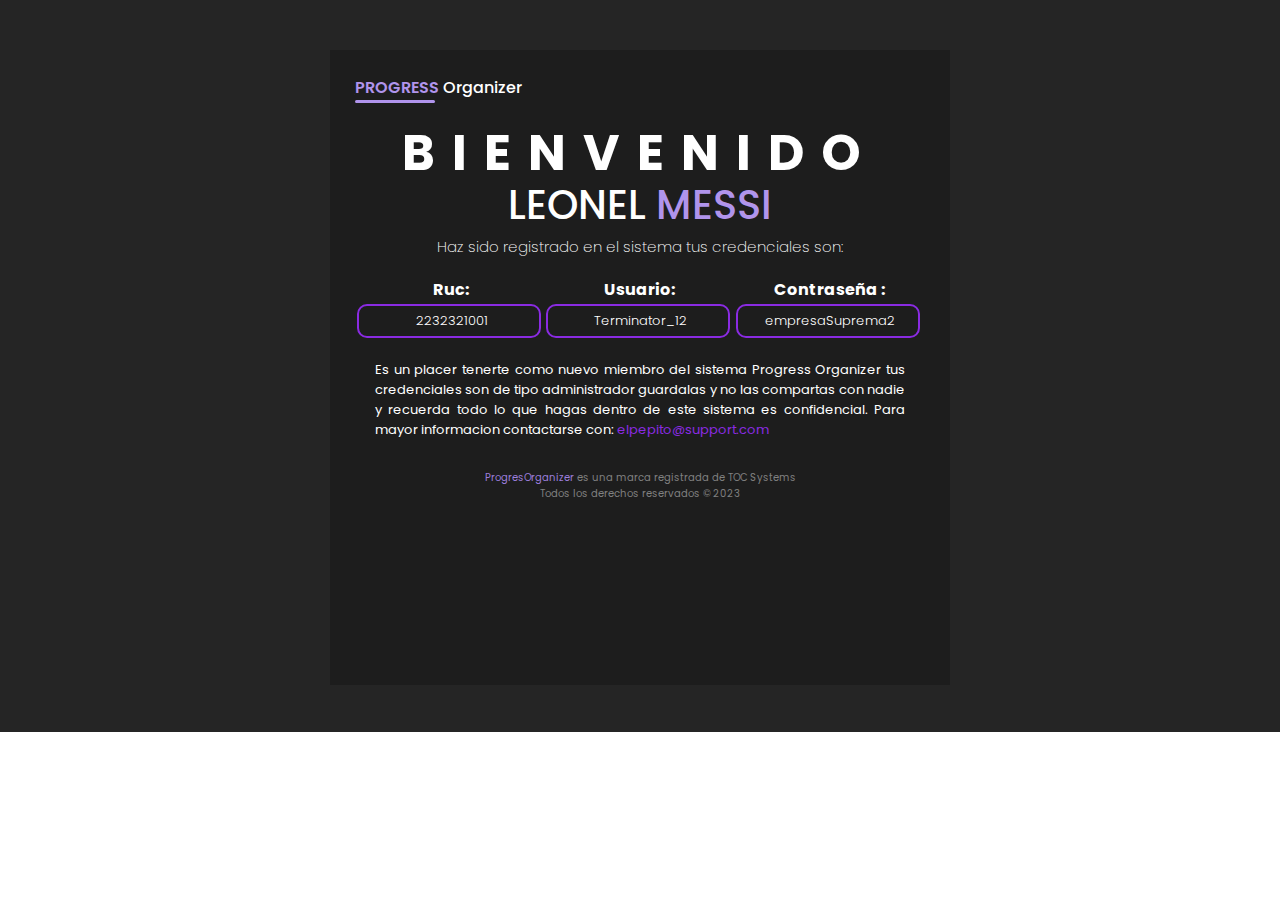
==== NotificacionDeCorreo/index.html @ 327c6cf5 "cambios" ====
<!DOCTYPE html>
<html lang="en">
<head>
    <meta http-equiv="Content-Type" content="text/html; charset=utf-8" />
    <meta name="viewport" content="width=device-width, initial-scale=1, minimum-scale=1, maximum-scale=1" /><!--[if !mso]><!-->
    <meta http-equiv="X-UA-Compatible" content="IE=Edge" /><!--<![endif]-->
    <link rel="stylesheet" href="style.css">
    <title>Document</title>
   
        
</head>
<body>
<div class="body">
    <div class="contenedor-general">
        <div class="header">
            <p>PROGRESS <span>Organizer</span></p> 
            <div></div>
        </div>
    
        <div class="seccion1">
            <h3 >BIENVENIDO</h3>
            <!-- <div> -->
                <p >LEONEL<span >  MESSI</span> </p>   
                <!-- <span> LEONEL MESSI</span> -->
            <!-- </div>  -->
            <div>
                <p >Haz sido registrado en el sistema tus credenciales son:</p>
            </div>
    
        </div>
        <!-- <div class="seccion2">
            <div class="contenedor , container2">
                <span >Usuario:</span>
                <div> <p >Terminator_12</p> </div>
            </div>
            <div class="contenedor , container3"> 
                <span >Contraseña :</span>
                <div> <p >empresaSuprema2</p></div>
            </div>
        </div> -->
        <table >
            <tr >
                <th><span >Ruc:</span></th>
                <th><span >Usuario:</span></th>
                <th><span >Contraseña :</span></th>
            </tr>
            <tr>
                <td><div> <p >2232321001</p> </div></td>
                <td><div> <p >Terminator_12</p> </div></td>
                <td><div> <p >empresaSuprema2</p></div</td>
            </tr>
        </table>
        <div class="seccion3">
            <!-- <div class="parrafos"> -->
                <p >
                    Es un placer tenerte como nuevo miembro del sistema Progress Organizer
                    tus credenciales son de tipo administrador guardalas y no las compartas
                    con nadie y recuerda todo lo que hagas dentro de este sistema es confidencial.
                    Para mayor informacion contactarse con: <a href="#">elpepito@support.com</a>
                </p>
                
            <!-- </div> -->
        </div>
    
        <div class="footer">
            <a style="color: #9c7edc;" href="${upEmailSettings.address}">
              ProgresOrganizer
            </a>
            es una marca registrada de   TOC Systems
            <br>
            Todos los derechos reservados © 2023
          </div>
    </div>
    
</div>

</body>
---- NotificacionDeCorreo/style.css ----
@import url('https://fonts.googleapis.com/css2?family=Poppins:wght@100;200;300;400;500;600;700;800;900&display=swap');
*{
    margin: 0;
    padding: 0;
}
body{
    margin: 0;
}
.body{
    background: #252525;
    font-family: 'Poppins', sans-serif;
    width: 100%;
    height: 682px;
    margin: 0px;
    padding-top:50px ;
}
.contenedor-general{
    background: #1d1d1d;
    color: white;

    width: 570px;
    height: 65vh;
    margin: auto;
    padding:25px ;
    /* border: 1px solid #b094ec; */
}

.header{
    /* border: 2px solid green; */
    
    font-size: 16px;
    height: 40px;
}
.header p{
    font-weight: 600;
    padding-right: 10px;
    color: #b094ec;

}
.header span{
    font-weight: 500;
    color: white;
}

.header div{
    width: 80px;
    height: 3px;
    background: #b094ec;
    border-radius: 10px;
    margin-bottom: 25px;
}
.seccion1{
    /* border: 2px solid green; */
    /* position: relative; */
    height: 160px;
    /* padding: 40px 200px 60px 100px; */
   text-align: center;
}
.seccion1 h3{
    /* border: 2px solid green; */
    height: 60px;
    font-size: 50px;
    letter-spacing: 17px;
}
.seccion1 p{
    font-size: 40px;
    font-weight: 500;
    text-align: center;
   
}
.seccion1 span{
    text-align: center;
    font-size: 40px;
    color: #b094ec;
    font-weight: 500;

}
.seccion1 div{
    /* margin-top: 10px; */
    width: 100%;
    height: 50px;
    text-align: center;

    /* position: relative; */
    /* align-items: center */
}
.seccion1 div p{
    /* position: absolute; */
    text-align: center;
    font-size: 15px;
    /* margin-left: 275px; */
    font-weight: 200;
}
    table{
        /* border: 2px solid red; */
        width: 100%;
    }
    td{
        /* border: 2px solid green; */
        text-align: center;
    }
    table div {
        color: white;
        /* background: white; */
        border: 2px solid blueviolet ;
        width: 180px;
        height: 30px;
        border-radius: 10px;
        /* display: flex; */
        justify-content: center;
        align-items: center;
    }
    table div p {
        font-weight: 300;
        color: white;
        margin: 5px 5px 0px 10px;
        text-align: center;
        font-size: 13px;
    }
.seccion2{
    border: 2px solid green;

    /* margin-top: 35px ; */
    height: 110px;
    /* position: relative; */
    /* display: grid; */
    /* grid-template-columns: repeat(3, 1fr); */
}
.seccion2 .contenedor{
    

    text-align: center;
    /* border: 2px solid white; */
    width: 250px;
    
}
.seccion2 .contenedor span{
    /* border: 2px solid red; */
    font-size: 25px;
    font-weight: 600;
    padding-bottom: 5px;
}


.seccion2 .contenedor div{
    color: white;
    /* background: white; */
    border: 2px solid blueviolet ;
    width: 225px;
    height: 40px;
    border-radius: 10px;
    margin:10px 0px 0px 10px ;
    /* display: flex; */
    justify-content: center;
    align-items: center;
}
.seccion2 .contenedor div p{
    color: black;
    font-weight: 300;
    color: white;
    margin: 10px 5px 10px 5px;
}
.seccion2 .container1{
    /* position: absolute; */
    top: 0;
    left: 15px;
    
}
.seccion2 .container2{
    /* position: absolute; */
    top: 0;
    left: 250px;
}
.seccion2 .container3{
    /* position: absolute; */
    top: 0;
    left: 610px;
}
.seccion3{
    /* border: 2px solid red; */
    /* display:grid; */
    /* grid-template-columns: repeat(2,250px); */
    /* justify-content: center; */
    /* gap: 160px; */
    padding: 20px 20px 0px 20px ;
    text-align: justify;

}
.seccion3 .parrafos{
    /* border: 2px solid red; */
    width: 900px;
    
}
.seccion3  p{
    /* text-align: center; */

    font-size: 13px;
    font-weight: 400;
    /* margin-bottom: 25px; */
}
.footer {
    margin-top: 30px;
    font-size: 10px;
    text-align: center;
    color: gray;
        /* background-color: transparent; */
}

a{
    text-decoration: none;
    color: blueviolet;
}
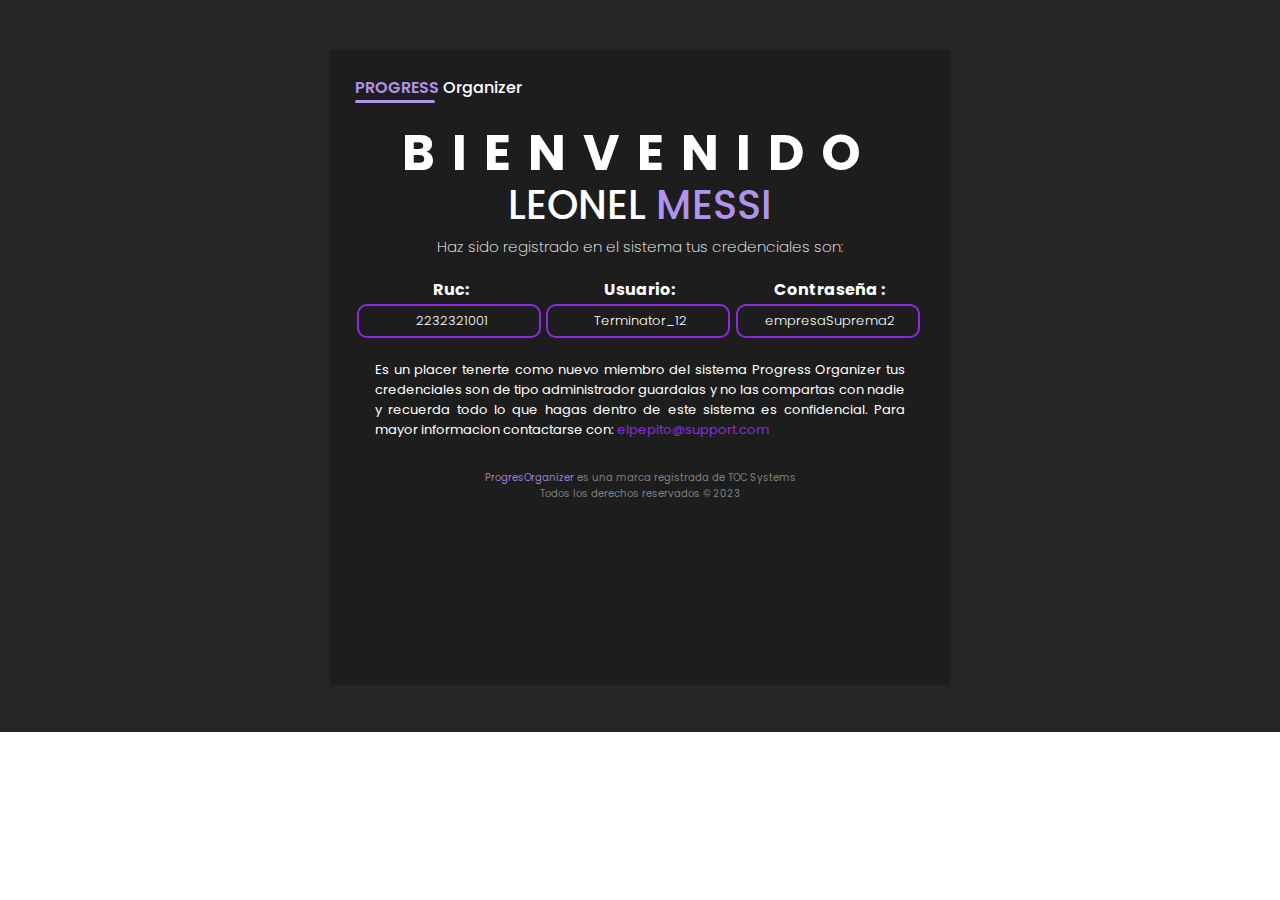
==== commit 8b766770: "cambioContrasena html" ====
--- a/NotificacionDeCorreo/index.html
+++ b/NotificacionDeCorreo/index.html
@@ -4,11 +4,225 @@
     <meta http-equiv="Content-Type" content="text/html; charset=utf-8" />
     <meta name="viewport" content="width=device-width, initial-scale=1, minimum-scale=1, maximum-scale=1" /><!--[if !mso]><!-->
     <meta http-equiv="X-UA-Compatible" content="IE=Edge" /><!--<![endif]-->
-    <link rel="stylesheet" href="style.css">
+    <!-- <link rel="stylesheet" href="style.css"> -->
     <title>Document</title>
+   <style>
+    @import url('https://fonts.googleapis.com/css2?family=Poppins:wght@100;200;300;400;500;600;700;800;900&display=swap');
+*{
+    margin: 0;
+    padding: 0;
+}
+body{
+    margin: 0;
+}
+.body{
+    background: #252525;
+    font-family: 'Poppins', sans-serif;
+    width: 100%;
+    height: 682px;
+    margin: 0px;
+    padding-top:50px ;
+}
+.contenedor-general{
+    background: #1d1d1d;
+    color: white;
+
+    width: 570px;
+    height: 65vh;
+    margin: auto;
+    padding:25px ;
+    /* border: 1px solid #b094ec; */
+}
+
+.header{
+    /* border: 2px solid green; */
+    
+    font-size: 16px;
+    height: 40px;
+}
+.header p{
+    font-weight: 600;
+    padding-right: 10px;
+    color: #b094ec;
+
+}
+.header span{
+    font-weight: 500;
+    color: white;
+}
+
+.header div{
+    width: 80px;
+    height: 3px;
+    background: #b094ec;
+    border-radius: 10px;
+    margin-bottom: 25px;
+}
+.seccion1{
+    /* border: 2px solid green; */
+    /* position: relative; */
+    height: 160px;
+    /* padding: 40px 200px 60px 100px; */
+   text-align: center;
+}
+.seccion1 h3{
+    /* border: 2px solid green; */
+    height: 60px;
+    font-size: 50px;
+    letter-spacing: 17px;
+}
+.seccion1 p{
+    font-size: 40px;
+    font-weight: 500;
+    text-align: center;
    
+}
+.seccion1 span{
+    text-align: center;
+    font-size: 40px;
+    color: #b094ec;
+    font-weight: 500;
+
+}
+.seccion1 div{
+    /* margin-top: 10px; */
+    width: 100%;
+    height: 50px;
+    text-align: center;
+
+    /* position: relative; */
+    /* align-items: center */
+}
+.seccion1 div p{
+    /* position: absolute; */
+    text-align: center;
+    font-size: 15px;
+    /* margin-left: 275px; */
+    font-weight: 200;
+}
+    table{
+        /* border: 2px solid red; */
+        width: 100%;
+    }
+    td{
+        /* border: 2px solid green; */
+        text-align: center;
+    }
+    table div {
+        color: white;
+        /* background: white; */
+        border: 2px solid blueviolet ;
+        width: 180px;
+        height: 30px;
+        border-radius: 10px;
+        /* display: flex; */
+        justify-content: center;
+        align-items: center;
+    }
+    table div p {
+        font-weight: 300;
+        color: white;
+        margin: 5px 5px 0px 10px;
+        text-align: center;
+        font-size: 13px;
+    }
+.seccion2{
+    border: 2px solid green;
+
+    /* margin-top: 35px ; */
+    height: 110px;
+    /* position: relative; */
+    /* display: grid; */
+    /* grid-template-columns: repeat(3, 1fr); */
+}
+.seccion2 .contenedor{
+    
+
+    text-align: center;
+    /* border: 2px solid white; */
+    width: 250px;
+    
+}
+.seccion2 .contenedor span{
+    /* border: 2px solid red; */
+    font-size: 25px;
+    font-weight: 600;
+    padding-bottom: 5px;
+}
+
+
+.seccion2 .contenedor div{
+    color: white;
+    /* background: white; */
+    border: 2px solid blueviolet ;
+    width: 225px;
+    height: 40px;
+    border-radius: 10px;
+    margin:10px 0px 0px 10px ;
+    /* display: flex; */
+    justify-content: center;
+    align-items: center;
+}
+.seccion2 .contenedor div p{
+    color: black;
+    font-weight: 300;
+    color: white;
+    margin: 10px 5px 10px 5px;
+}
+.seccion2 .container1{
+    /* position: absolute; */
+    top: 0;
+    left: 15px;
+    
+}
+.seccion2 .container2{
+    /* position: absolute; */
+    top: 0;
+    left: 250px;
+}
+.seccion2 .container3{
+    /* position: absolute; */
+    top: 0;
+    left: 610px;
+}
+.seccion3{
+    /* border: 2px solid red; */
+    /* display:grid; */
+    /* grid-template-columns: repeat(2,250px); */
+    /* justify-content: center; */
+    /* gap: 160px; */
+    padding: 20px 20px 0px 20px ;
+    text-align: justify;
+
+}
+.seccion3 .parrafos{
+    /* border: 2px solid red; */
+    width: 900px;
+    
+}
+.seccion3  p{
+    /* text-align: center; */
+
+    font-size: 13px;
+    font-weight: 400;
+    /* margin-bottom: 25px; */
+}
+.footer {
+    margin-top: 30px;
+    font-size: 10px;
+    text-align: center;
+    color: gray;
+        /* background-color: transparent; */
+}
+
+a{
+    text-decoration: none;
+    color: blueviolet;
+}
+   </style>
         
 </head>
+
 <body>
 <div class="body">
     <div class="contenedor-general">
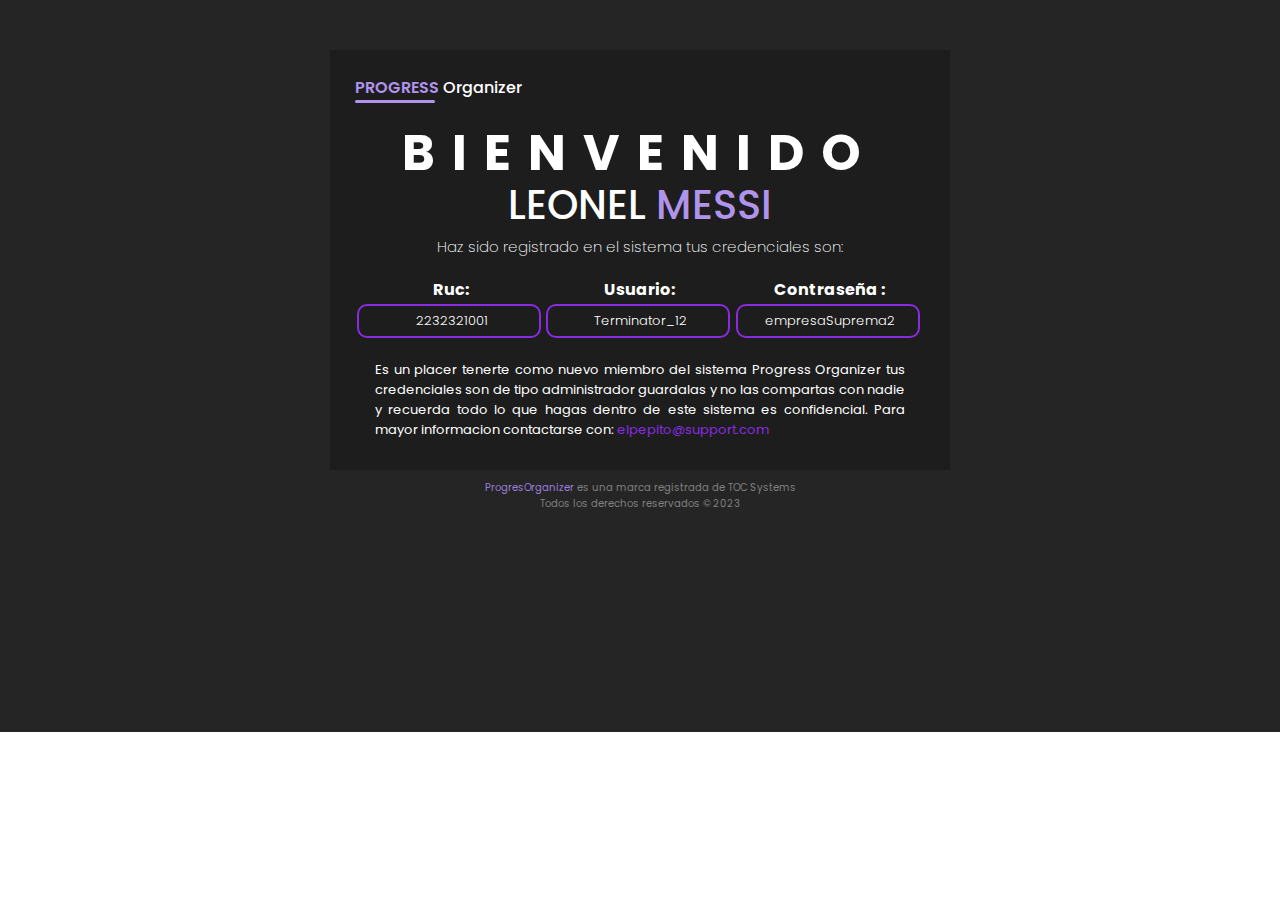
==== commit 22f252bb: "wenas" ====
--- a/NotificacionDeCorreo/index.html
+++ b/NotificacionDeCorreo/index.html
@@ -4,223 +4,8 @@
     <meta http-equiv="Content-Type" content="text/html; charset=utf-8" />
     <meta name="viewport" content="width=device-width, initial-scale=1, minimum-scale=1, maximum-scale=1" /><!--[if !mso]><!-->
     <meta http-equiv="X-UA-Compatible" content="IE=Edge" /><!--<![endif]-->
-    <!-- <link rel="stylesheet" href="style.css"> -->
+    <link rel="stylesheet" href="style.css">
     <title>Document</title>
-   <style>
-    @import url('https://fonts.googleapis.com/css2?family=Poppins:wght@100;200;300;400;500;600;700;800;900&display=swap');
-*{
-    margin: 0;
-    padding: 0;
-}
-body{
-    margin: 0;
-}
-.body{
-    background: #252525;
-    font-family: 'Poppins', sans-serif;
-    width: 100%;
-    height: 682px;
-    margin: 0px;
-    padding-top:50px ;
-}
-.contenedor-general{
-    background: #1d1d1d;
-    color: white;
-
-    width: 570px;
-    height: 65vh;
-    margin: auto;
-    padding:25px ;
-    /* border: 1px solid #b094ec; */
-}
-
-.header{
-    /* border: 2px solid green; */
-    
-    font-size: 16px;
-    height: 40px;
-}
-.header p{
-    font-weight: 600;
-    padding-right: 10px;
-    color: #b094ec;
-
-}
-.header span{
-    font-weight: 500;
-    color: white;
-}
-
-.header div{
-    width: 80px;
-    height: 3px;
-    background: #b094ec;
-    border-radius: 10px;
-    margin-bottom: 25px;
-}
-.seccion1{
-    /* border: 2px solid green; */
-    /* position: relative; */
-    height: 160px;
-    /* padding: 40px 200px 60px 100px; */
-   text-align: center;
-}
-.seccion1 h3{
-    /* border: 2px solid green; */
-    height: 60px;
-    font-size: 50px;
-    letter-spacing: 17px;
-}
-.seccion1 p{
-    font-size: 40px;
-    font-weight: 500;
-    text-align: center;
-   
-}
-.seccion1 span{
-    text-align: center;
-    font-size: 40px;
-    color: #b094ec;
-    font-weight: 500;
-
-}
-.seccion1 div{
-    /* margin-top: 10px; */
-    width: 100%;
-    height: 50px;
-    text-align: center;
-
-    /* position: relative; */
-    /* align-items: center */
-}
-.seccion1 div p{
-    /* position: absolute; */
-    text-align: center;
-    font-size: 15px;
-    /* margin-left: 275px; */
-    font-weight: 200;
-}
-    table{
-        /* border: 2px solid red; */
-        width: 100%;
-    }
-    td{
-        /* border: 2px solid green; */
-        text-align: center;
-    }
-    table div {
-        color: white;
-        /* background: white; */
-        border: 2px solid blueviolet ;
-        width: 180px;
-        height: 30px;
-        border-radius: 10px;
-        /* display: flex; */
-        justify-content: center;
-        align-items: center;
-    }
-    table div p {
-        font-weight: 300;
-        color: white;
-        margin: 5px 5px 0px 10px;
-        text-align: center;
-        font-size: 13px;
-    }
-.seccion2{
-    border: 2px solid green;
-
-    /* margin-top: 35px ; */
-    height: 110px;
-    /* position: relative; */
-    /* display: grid; */
-    /* grid-template-columns: repeat(3, 1fr); */
-}
-.seccion2 .contenedor{
-    
-
-    text-align: center;
-    /* border: 2px solid white; */
-    width: 250px;
-    
-}
-.seccion2 .contenedor span{
-    /* border: 2px solid red; */
-    font-size: 25px;
-    font-weight: 600;
-    padding-bottom: 5px;
-}
-
-
-.seccion2 .contenedor div{
-    color: white;
-    /* background: white; */
-    border: 2px solid blueviolet ;
-    width: 225px;
-    height: 40px;
-    border-radius: 10px;
-    margin:10px 0px 0px 10px ;
-    /* display: flex; */
-    justify-content: center;
-    align-items: center;
-}
-.seccion2 .contenedor div p{
-    color: black;
-    font-weight: 300;
-    color: white;
-    margin: 10px 5px 10px 5px;
-}
-.seccion2 .container1{
-    /* position: absolute; */
-    top: 0;
-    left: 15px;
-    
-}
-.seccion2 .container2{
-    /* position: absolute; */
-    top: 0;
-    left: 250px;
-}
-.seccion2 .container3{
-    /* position: absolute; */
-    top: 0;
-    left: 610px;
-}
-.seccion3{
-    /* border: 2px solid red; */
-    /* display:grid; */
-    /* grid-template-columns: repeat(2,250px); */
-    /* justify-content: center; */
-    /* gap: 160px; */
-    padding: 20px 20px 0px 20px ;
-    text-align: justify;
-
-}
-.seccion3 .parrafos{
-    /* border: 2px solid red; */
-    width: 900px;
-    
-}
-.seccion3  p{
-    /* text-align: center; */
-
-    font-size: 13px;
-    font-weight: 400;
-    /* margin-bottom: 25px; */
-}
-.footer {
-    margin-top: 30px;
-    font-size: 10px;
-    text-align: center;
-    color: gray;
-        /* background-color: transparent; */
-}
-
-a{
-    text-decoration: none;
-    color: blueviolet;
-}
-   </style>
-        
 </head>
 
 <body>
@@ -276,15 +61,15 @@
             <!-- </div> -->
         </div>
     
-        <div class="footer">
-            <a style="color: #9c7edc;" href="${upEmailSettings.address}">
-              ProgresOrganizer
-            </a>
-            es una marca registrada de   TOC Systems
-            <br>
-            Todos los derechos reservados © 2023
-          </div>
     </div>
+    <div class="footer">
+        <a style="color: #9c7edc;" href="${upEmailSettings.address}">
+          ProgresOrganizer
+        </a>
+        es una marca registrada de   TOC Systems
+        <br>
+        Todos los derechos reservados © 2023
+      </div>
     
 </div>
 
--- a/NotificacionDeCorreo/style.css
+++ b/NotificacionDeCorreo/style.css
@@ -19,10 +19,10 @@
     background: #1d1d1d;
     color: white;
 
-    width: 570px;
-    height: 65vh;
+    max-width: 570px;
+    /* height: 65vh; */
     margin: auto;
-    padding:25px ;
+    padding: 25px 25px 30px 25px ;
     /* border: 1px solid #b094ec; */
 }
 
@@ -200,7 +200,7 @@
     /* margin-bottom: 25px; */
 }
 .footer {
-    margin-top: 30px;
+    margin-top: 10px;
     font-size: 10px;
     text-align: center;
     color: gray;
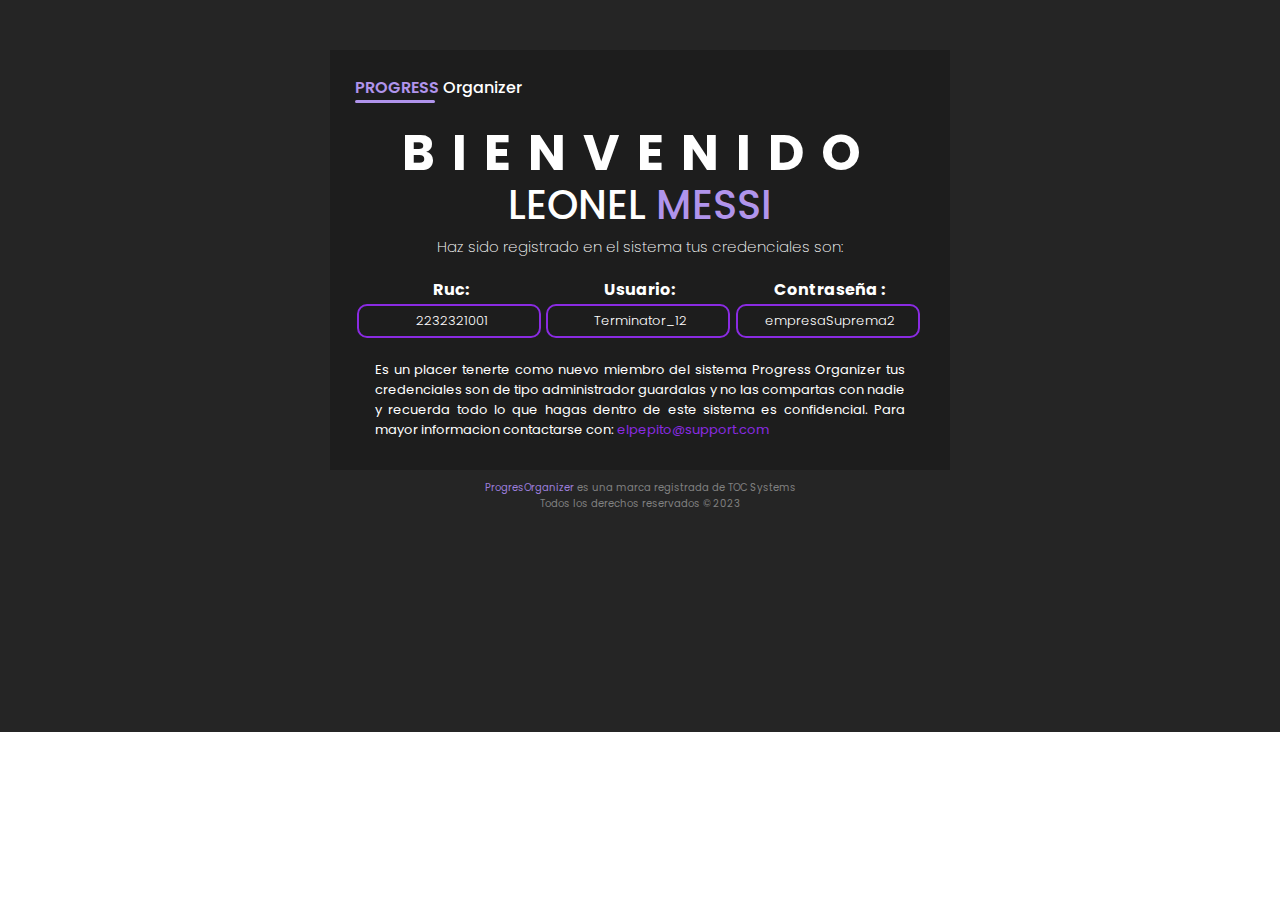
==== commit 89a08734: "hola" ====
--- a/NotificacionDeCorreo/index.html
+++ b/NotificacionDeCorreo/index.html
@@ -38,16 +38,18 @@
             </div>
         </div> -->
         <table >
-            <tr >
-                <th><span >Ruc:</span></th>
-                <th><span >Usuario:</span></th>
-                <th><span >Contraseña :</span></th>
-            </tr>
-            <tr>
-                <td><div> <p >2232321001</p> </div></td>
-                <td><div> <p >Terminator_12</p> </div></td>
-                <td><div> <p >empresaSuprema2</p></div</td>
-            </tr>
+                <tr >
+                    <th><span >Ruc:</span></th>
+                    <th><span >Usuario:</span></th>
+                    <th><span >Contraseña :</span></th>
+                </tr>
+
+                <tr>
+                    <td><div> <p >2232321001</p> </div></td>
+                    <td><div> <p >Terminator_12</p> </div></td>
+                    <td><div> <p >empresaSuprema2</p></div</td>
+                </tr>
+
         </table>
         <div class="seccion3">
             <!-- <div class="parrafos"> -->
--- a/NotificacionDeCorreo/style.css
+++ b/NotificacionDeCorreo/style.css
@@ -210,4 +210,10 @@
 a{
     text-decoration: none;
     color: blueviolet;
+}
+
+
+
+@media screen and (max-width: 600px) {
+
 }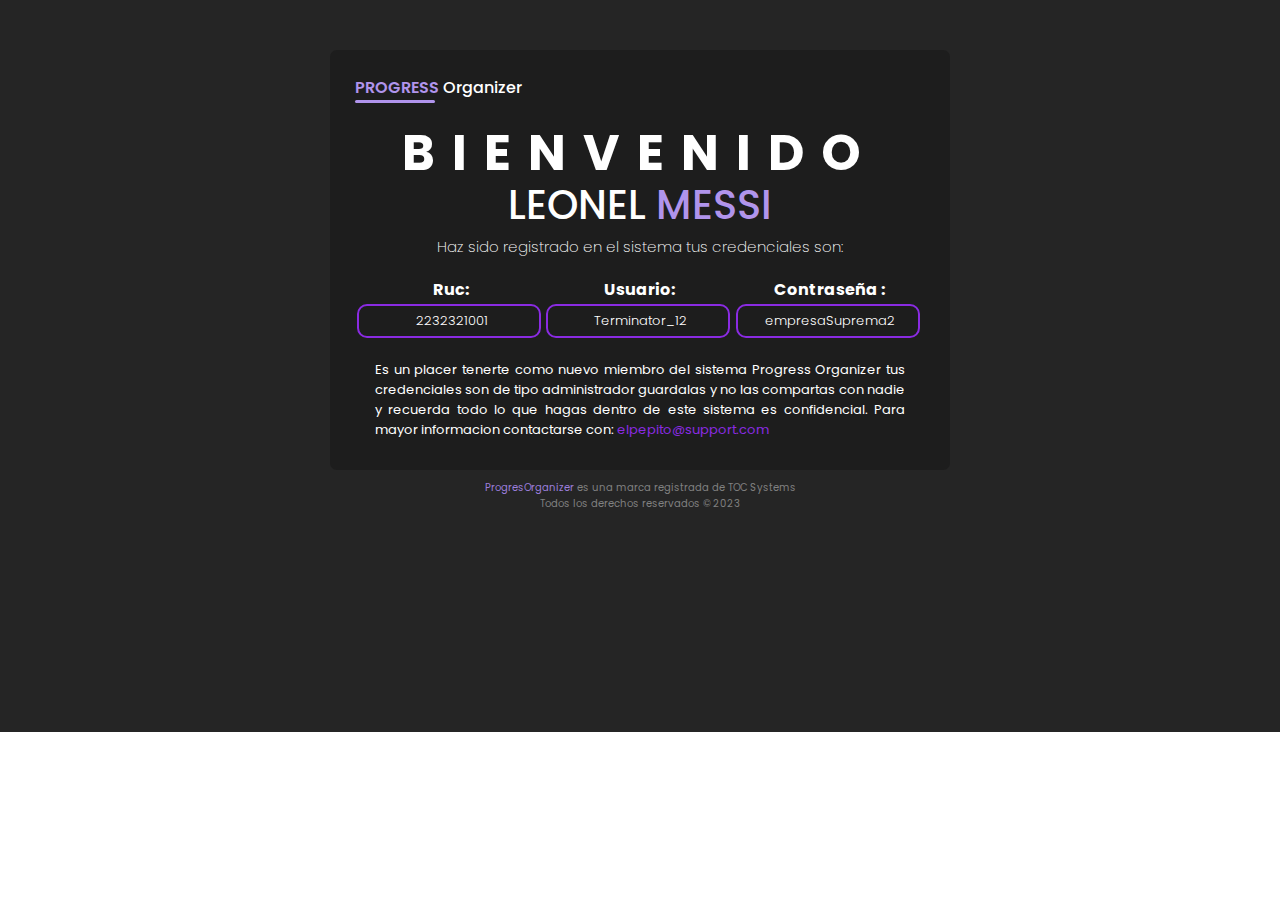
==== commit 6f47b5ff: "hola" ====
--- a/NotificacionDeCorreo/index.html
+++ b/NotificacionDeCorreo/index.html
@@ -5,7 +5,7 @@
     <meta name="viewport" content="width=device-width, initial-scale=1, minimum-scale=1, maximum-scale=1" /><!--[if !mso]><!-->
     <meta http-equiv="X-UA-Compatible" content="IE=Edge" /><!--<![endif]-->
     <link rel="stylesheet" href="style.css">
-    <title>Document</title>
+    <title>Usuario Normal</title>
 </head>
 
 <body>
@@ -37,20 +37,23 @@
                 <div> <p >empresaSuprema2</p></div>
             </div>
         </div> -->
-        <table >
-                <tr >
-                    <th><span >Ruc:</span></th>
-                    <th><span >Usuario:</span></th>
-                    <th><span >Contraseña :</span></th>
-                </tr>
+        <center>
 
-                <tr>
-                    <td><div> <p >2232321001</p> </div></td>
-                    <td><div> <p >Terminator_12</p> </div></td>
-                    <td><div> <p >empresaSuprema2</p></div</td>
-                </tr>
-
-        </table>
+            <table >
+                    <tr >
+                        <th><span >Ruc:</span></th>
+                        <th><span >Usuario:</span></th>
+                        <th><span >Contraseña :</span></th>
+                    </tr>
+    
+                    <tr>
+                        <td><div> <p >2232321001</p> </div></td>
+                        <td><div> <p >Terminator_12</p> </div></td>
+                        <td><div> <p >empresaSuprema2</p></div</td>
+                    </tr>
+    
+            </table>
+        </center>
         <div class="seccion3">
             <!-- <div class="parrafos"> -->
                 <p >
--- a/NotificacionDeCorreo/style.css
+++ b/NotificacionDeCorreo/style.css
@@ -24,6 +24,7 @@
     margin: auto;
     padding: 25px 25px 30px 25px ;
     /* border: 1px solid #b094ec; */
+    border-radius: 7px;
 }
 
 .header{
@@ -214,6 +215,47 @@
 
 
 
-@media screen and (max-width: 600px) {
-
-}+@media screen and (max-width: 591px) {
+    .body {
+        padding: 0px;
+      }
+      .contenedor-general {
+        margin: 0px;
+        width: auto;
+      }
+
+      .seccion1 h3{
+        font-size: 37px;
+        letter-spacing: 7px;
+        /* border: 2px solid red; */
+        height: auto;
+    }
+    .seccion1 p {
+        font-size: 25px;
+    }
+    .seccion1 p span {
+        font-size: 25px;
+
+    }
+    table {
+        /* border: 2px solid yellow; */
+        width: auto;
+    }
+    table th span{
+        padding: 5px;
+        /* border: 2px solid red; */
+    }
+    table td{
+        padding: 5px;
+    }
+    table td div p{
+        font-size: 10px;
+        margin: 7px ;
+
+    }
+    table div{
+        width: auto;
+        margin: 0;
+    }
+
+}
